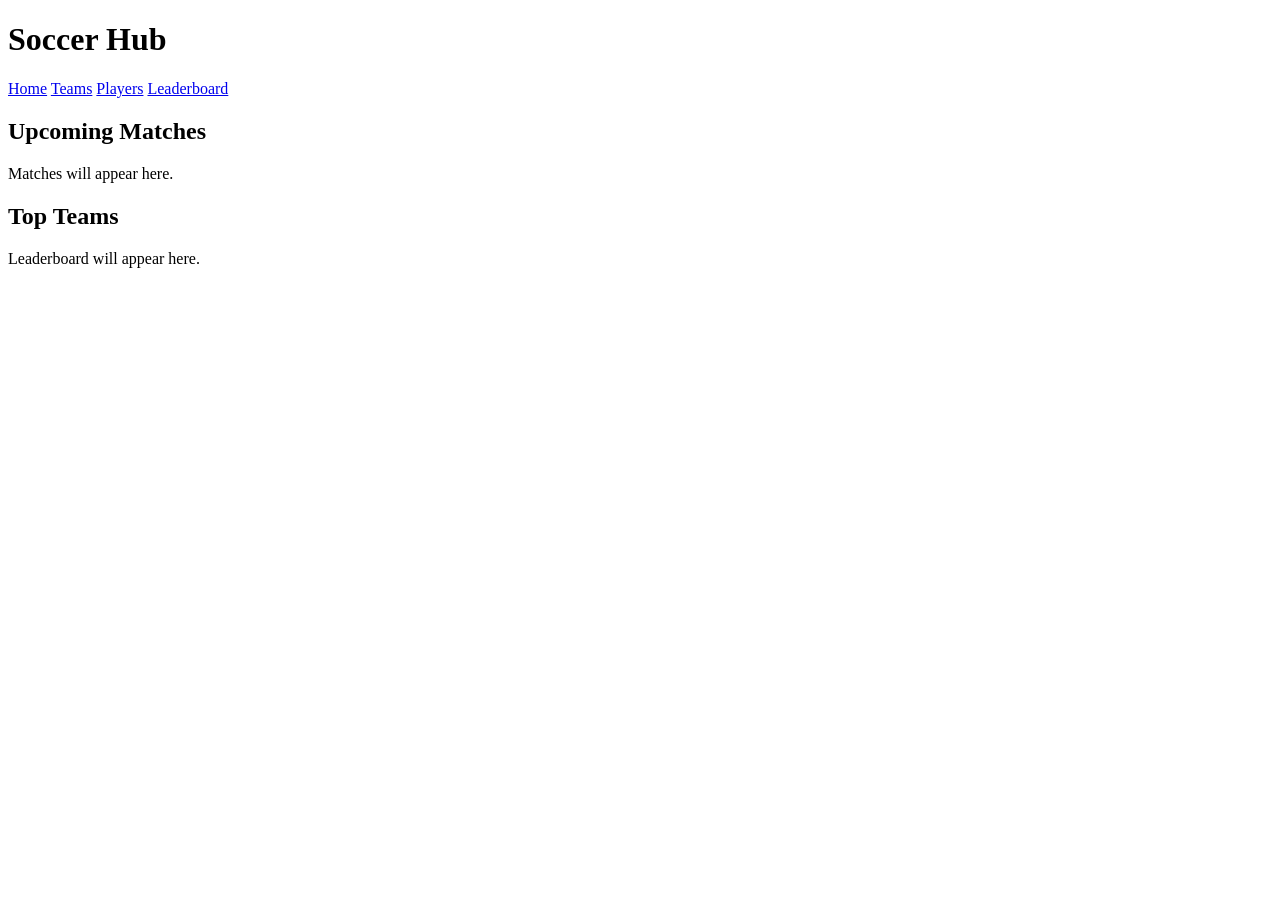
==== index.html @ 3c0353b9 "Create index.html" ====
<!DOCTYPE html>
<html lang="en">
<head>
  <meta charset="UTF-8">
  <title>Soccer Hub</title>
  <link rel="stylesheet" href="style.css">
</head>
<body>
  <header>
    <h1>Soccer Hub</h1>
    <nav>
      <a href="index.html">Home</a>
      <a href="teams.html">Teams</a>
      <a href="players.html">Players</a>
      <a href="leaderboard.html">Leaderboard</a>
    </nav>
  </header>

  <main>
    <section id="matches">
      <h2>Upcoming Matches</h2>
      <p>Matches will appear here.</p>
    </section>

    <section id="top-votes">
      <h2>Top Teams</h2>
      <p>Leaderboard will appear here.</p>
    </section>
  </main>

  <script src="script.js"></script>
</body>
</html>
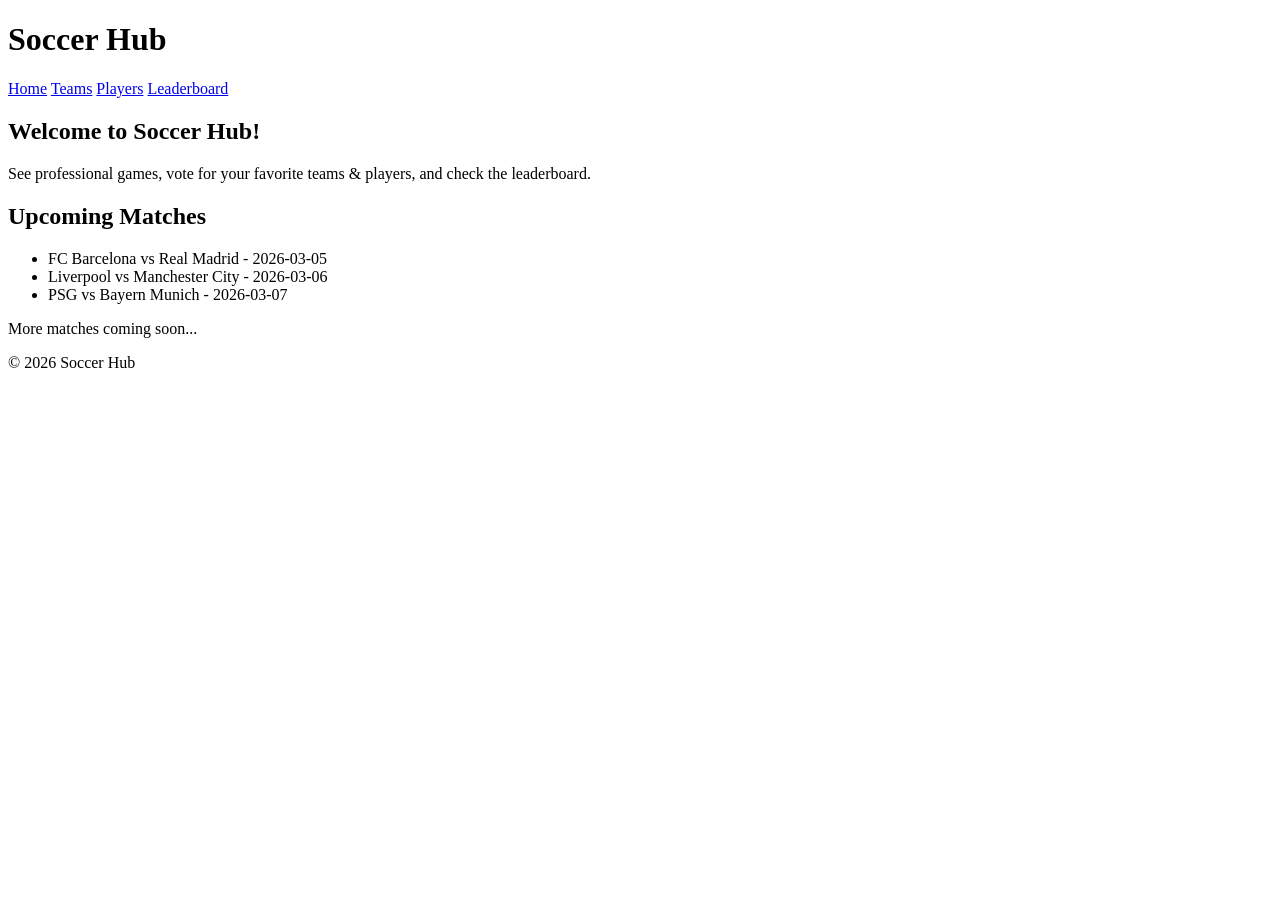
==== commit c3401cc1: "Update index.html" ====
--- a/index.html
+++ b/index.html
@@ -17,16 +17,25 @@
   </header>
 
   <main>
+    <section id="intro">
+      <h2>Welcome to Soccer Hub!</h2>
+      <p>See professional games, vote for your favorite teams & players, and check the leaderboard.</p>
+    </section>
+
     <section id="matches">
       <h2>Upcoming Matches</h2>
-      <p>Matches will appear here.</p>
-    </section>
-
-    <section id="top-votes">
-      <h2>Top Teams</h2>
-      <p>Leaderboard will appear here.</p>
+      <ul>
+        <li>FC Barcelona vs Real Madrid - 2026-03-05</li>
+        <li>Liverpool vs Manchester City - 2026-03-06</li>
+        <li>PSG vs Bayern Munich - 2026-03-07</li>
+      </ul>
+      <p>More matches coming soon...</p>
     </section>
   </main>
+
+  <footer>
+    <p>&copy; 2026 Soccer Hub</p>
+  </footer>
 
   <script src="script.js"></script>
 </body>
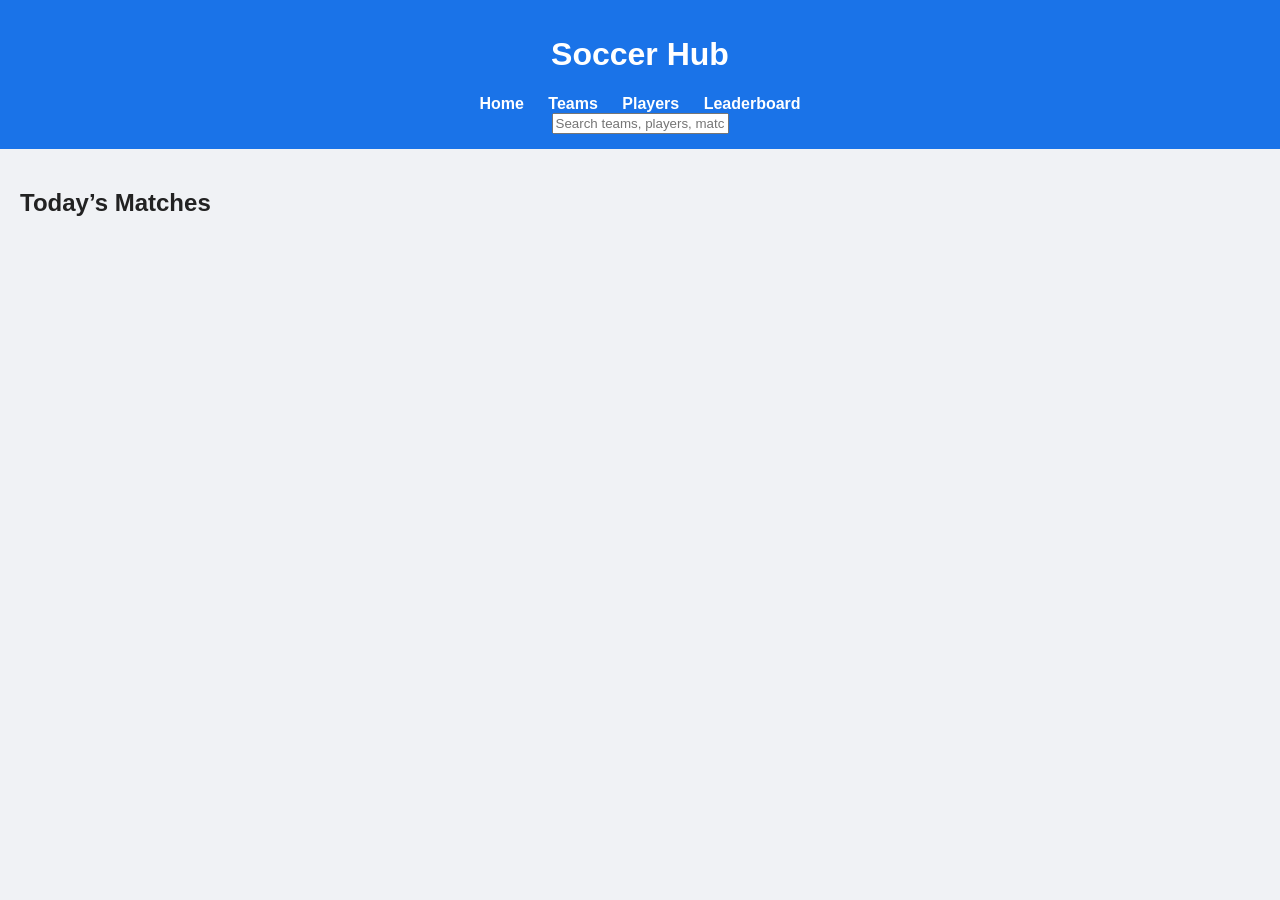
==== commit 483d575e: "Update index.html" ====
--- a/index.html
+++ b/index.html
@@ -14,28 +14,17 @@
       <a href="players.html">Players</a>
       <a href="leaderboard.html">Leaderboard</a>
     </nav>
+    <input type="text" id="search" placeholder="Search teams, players, matches..." oninput="searchItems()">
   </header>
 
   <main>
-    <section id="intro">
-      <h2>Welcome to Soccer Hub!</h2>
-      <p>See professional games, vote for your favorite teams & players, and check the leaderboard.</p>
-    </section>
-
     <section id="matches">
-      <h2>Upcoming Matches</h2>
-      <ul>
-        <li>FC Barcelona vs Real Madrid - 2026-03-05</li>
-        <li>Liverpool vs Manchester City - 2026-03-06</li>
-        <li>PSG vs Bayern Munich - 2026-03-07</li>
+      <h2>Today’s Matches</h2>
+      <ul id="matches-list">
+        <!-- Matches will load here -->
       </ul>
-      <p>More matches coming soon...</p>
     </section>
   </main>
-
-  <footer>
-    <p>&copy; 2026 Soccer Hub</p>
-  </footer>
 
   <script src="script.js"></script>
 </body>
--- a/style.css
+++ b/style.css
@@ -0,0 +1,57 @@
+body {
+  font-family: Arial, sans-serif;
+  margin: 0;
+  padding: 0;
+  background: #f0f2f5;
+  color: #222;
+}
+
+header {
+  background: #1a73e8;
+  color: white;
+  padding: 15px;
+  text-align: center;
+}
+
+nav a {
+  color: white;
+  margin: 0 10px;
+  text-decoration: none;
+  font-weight: bold;
+}
+
+nav a:hover {
+  text-decoration: underline;
+}
+
+main {
+  padding: 20px;
+}
+
+.team-list, .player-list {
+  display: flex;
+  flex-wrap: wrap;
+  gap: 20px;
+}
+
+.team, .player {
+  background: white;
+  padding: 15px;
+  border-radius: 10px;
+  flex: 1 1 200px;
+  box-shadow: 0 2px 5px rgba(0,0,0,0.1);
+  text-align: center;
+}
+
+button {
+  background: #1a73e8;
+  color: white;
+  border: none;
+  padding: 8px 12px;
+  border-radius: 5px;
+  cursor: pointer;
+}
+
+button:hover {
+  background: #155ab6;
+}
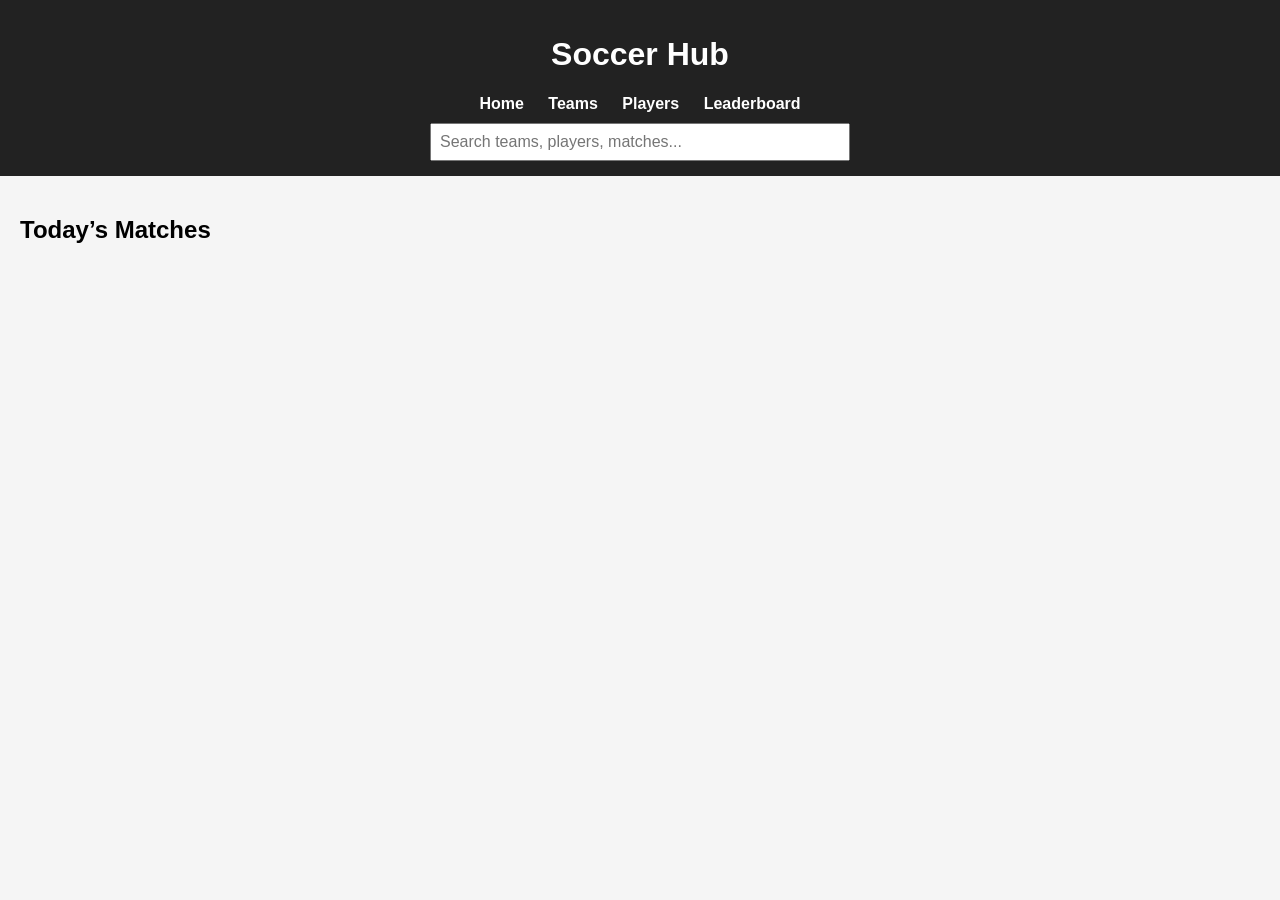
==== commit 3266fcb2: "Update index.html" ====
--- a/index.html
+++ b/index.html
@@ -20,9 +20,7 @@
   <main>
     <section id="matches">
       <h2>Today’s Matches</h2>
-      <ul id="matches-list">
-        <!-- Matches will load here -->
-      </ul>
+      <ul id="matches-list"></ul>
     </section>
   </main>
 
--- a/style.css
+++ b/style.css
@@ -1,57 +1,63 @@
 body {
   font-family: Arial, sans-serif;
   margin: 0;
-  padding: 0;
-  background: #f0f2f5;
-  color: #222;
+  background-color: #f5f5f5;
 }
 
 header {
-  background: #1a73e8;
+  background-color: #222;
   color: white;
   padding: 15px;
   text-align: center;
 }
 
-nav a {
+header nav a {
   color: white;
   margin: 0 10px;
   text-decoration: none;
   font-weight: bold;
 }
 
-nav a:hover {
+header nav a:hover {
   text-decoration: underline;
+}
+
+input#search {
+  margin-top: 10px;
+  padding: 8px;
+  width: 80%;
+  max-width: 400px;
+  font-size: 16px;
 }
 
 main {
   padding: 20px;
 }
 
-.team-list, .player-list {
+.team, .player, .match-item {
+  background-color: white;
+  margin: 10px 0;
+  padding: 10px;
+  border-radius: 8px;
   display: flex;
-  flex-wrap: wrap;
-  gap: 20px;
+  align-items: center;
 }
 
-.team, .player {
-  background: white;
-  padding: 15px;
-  border-radius: 10px;
-  flex: 1 1 200px;
-  box-shadow: 0 2px 5px rgba(0,0,0,0.1);
-  text-align: center;
+.team img {
+  margin-right: 10px;
+  width: 50px;
 }
 
 button {
-  background: #1a73e8;
+  margin-left: auto;
+  padding: 5px 10px;
+  cursor: pointer;
+  border: none;
+  background-color: #28a745;
   color: white;
-  border: none;
-  padding: 8px 12px;
   border-radius: 5px;
-  cursor: pointer;
 }
 
 button:hover {
-  background: #155ab6;
+  background-color: #218838;
 }
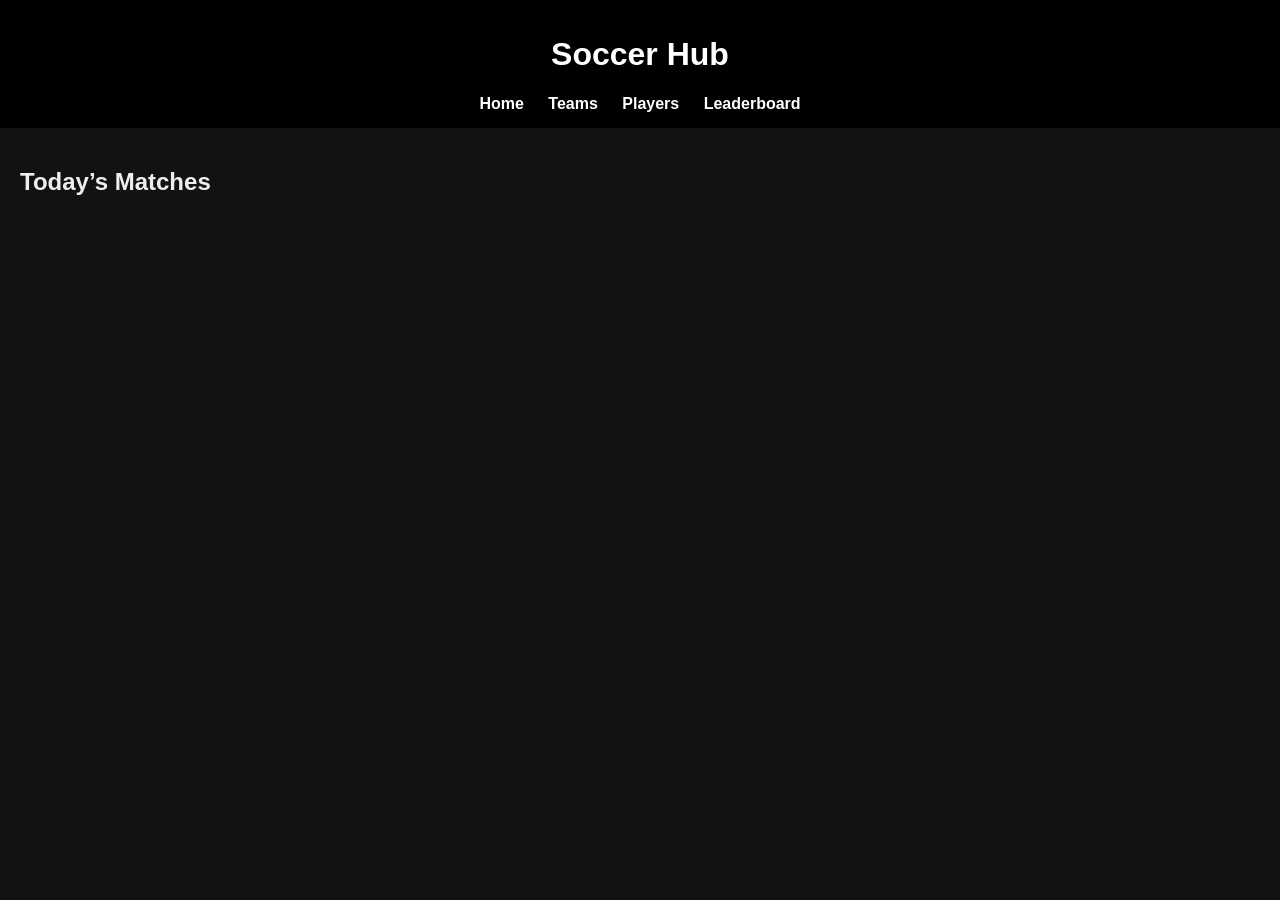
==== commit 84c8f8a6: "Update index.html" ====
--- a/index.html
+++ b/index.html
@@ -6,24 +6,23 @@
   <link rel="stylesheet" href="style.css">
 </head>
 <body>
-  <header>
-    <h1>Soccer Hub</h1>
-    <nav>
-      <a href="index.html">Home</a>
-      <a href="teams.html">Teams</a>
-      <a href="players.html">Players</a>
-      <a href="leaderboard.html">Leaderboard</a>
-    </nav>
-    <input type="text" id="search" placeholder="Search teams, players, matches..." oninput="searchItems()">
-  </header>
+<header>
+  <h1>Soccer Hub</h1>
+  <nav>
+    <a href="index.html">Home</a>
+    <a href="teams.html">Teams</a>
+    <a href="players.html">Players</a>
+    <a href="leaderboard.html">Leaderboard</a>
+  </nav>
+</header>
 
-  <main>
-    <section id="matches">
-      <h2>Today’s Matches</h2>
-      <ul id="matches-list"></ul>
-    </section>
-  </main>
+<main>
+  <section id="matches">
+    <h2>Today’s Matches</h2>
+    <ul id="matches-list"></ul>
+  </section>
+</main>
 
-  <script src="script.js"></script>
+<script src="script.js"></script>
 </body>
 </html>
--- a/style.css
+++ b/style.css
@@ -1,18 +1,19 @@
 body {
   font-family: Arial, sans-serif;
   margin: 0;
-  background-color: #f5f5f5;
+  background-color: #121212;
+  color: #eee;
 }
 
 header {
-  background-color: #222;
-  color: white;
+  background-color: #000;
+  color: #fff;
   padding: 15px;
   text-align: center;
 }
 
 header nav a {
-  color: white;
+  color: #fff;
   margin: 0 10px;
   text-decoration: none;
   font-weight: bold;
@@ -28,6 +29,10 @@
   width: 80%;
   max-width: 400px;
   font-size: 16px;
+  border-radius: 5px;
+  border: 1px solid #fff;
+  background-color: #222;
+  color: #eee;
 }
 
 main {
@@ -35,29 +40,31 @@
 }
 
 .team, .player, .match-item {
-  background-color: white;
+  background-color: #222;
   margin: 10px 0;
-  padding: 10px;
-  border-radius: 8px;
+  padding: 15px;
+  border-radius: 10px;
   display: flex;
   align-items: center;
 }
 
 .team img {
-  margin-right: 10px;
-  width: 50px;
+  margin-right: 15px;
+  width: 60px;
+  height: 60px;
 }
 
 button {
   margin-left: auto;
-  padding: 5px 10px;
+  padding: 6px 12px;
   cursor: pointer;
   border: none;
-  background-color: #28a745;
-  color: white;
+  background-color: #fff;
+  color: #000;
   border-radius: 5px;
+  font-weight: bold;
 }
 
 button:hover {
-  background-color: #218838;
+  background-color: #ccc;
 }
